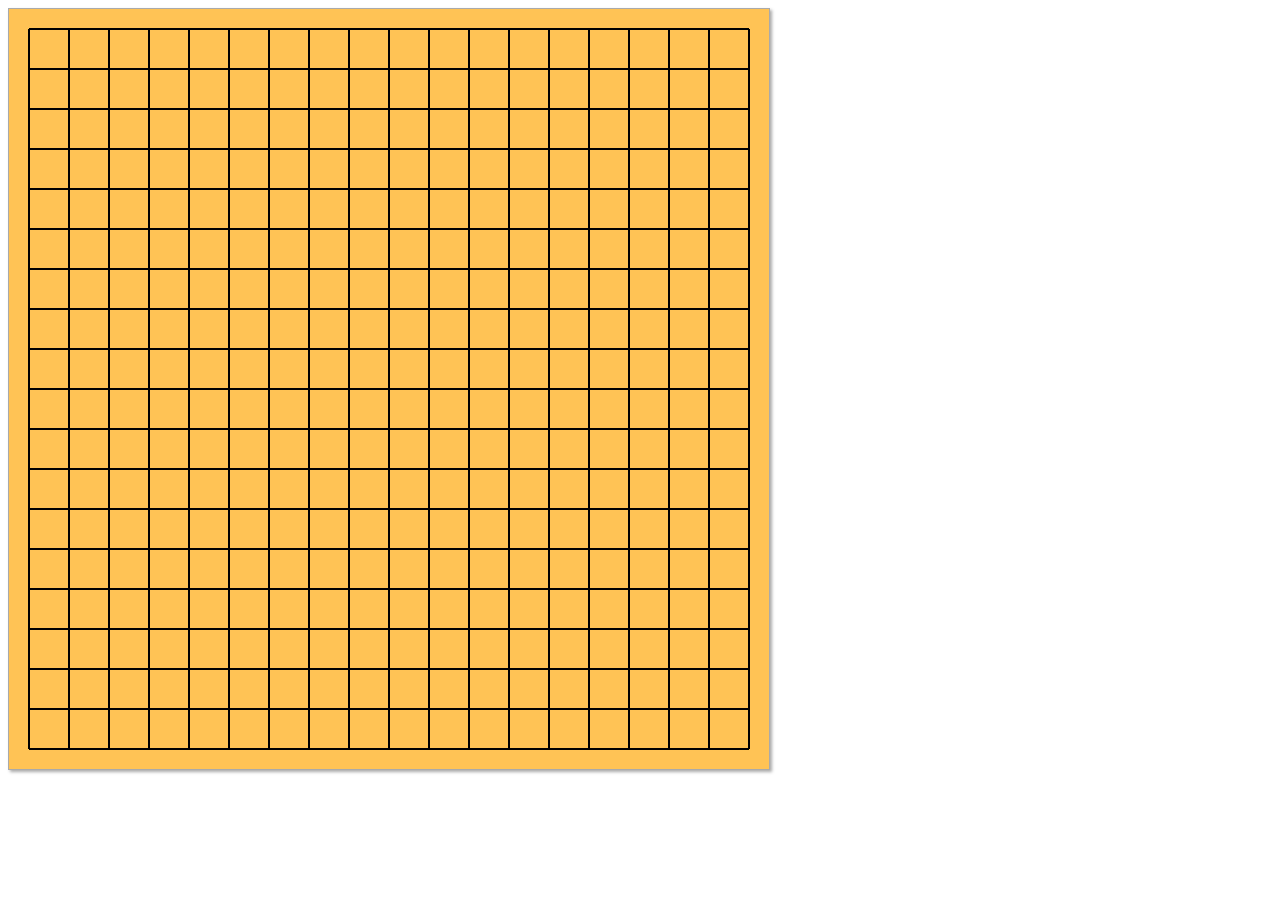
==== index.html @ 41150330 "initial commit" ====
<!DOCTYPE html>
<html lang="en">

<head>
    <meta charset="UTF-8">
    <meta name="viewport" content="width=device-width, initial-scale=1.0">
    <meta http-equiv="X-UA-Compatible" content="ie=edge">
    <link rel="stylesheet" href="local-chess.css">
    <title>Five in a row</title>
    <!-- <script src="chess.js"></script> -->
</head>

<body>
    <div class="container">
        <canvas id="chessBoard" width="760" height="760"></canvas>
        <script src="local-chess.js"></script>
    </div>

</body>

</html>
---- local-chess.css ----
#container {
	margin: 0 auto;
	width: 760px;
	position: relative;
}
#chessBoard {
	background-color: #ffc355;
	border: 1px solid #aaaaaa;
	box-shadow: 2px 2px 3px #aaaaaa;
}
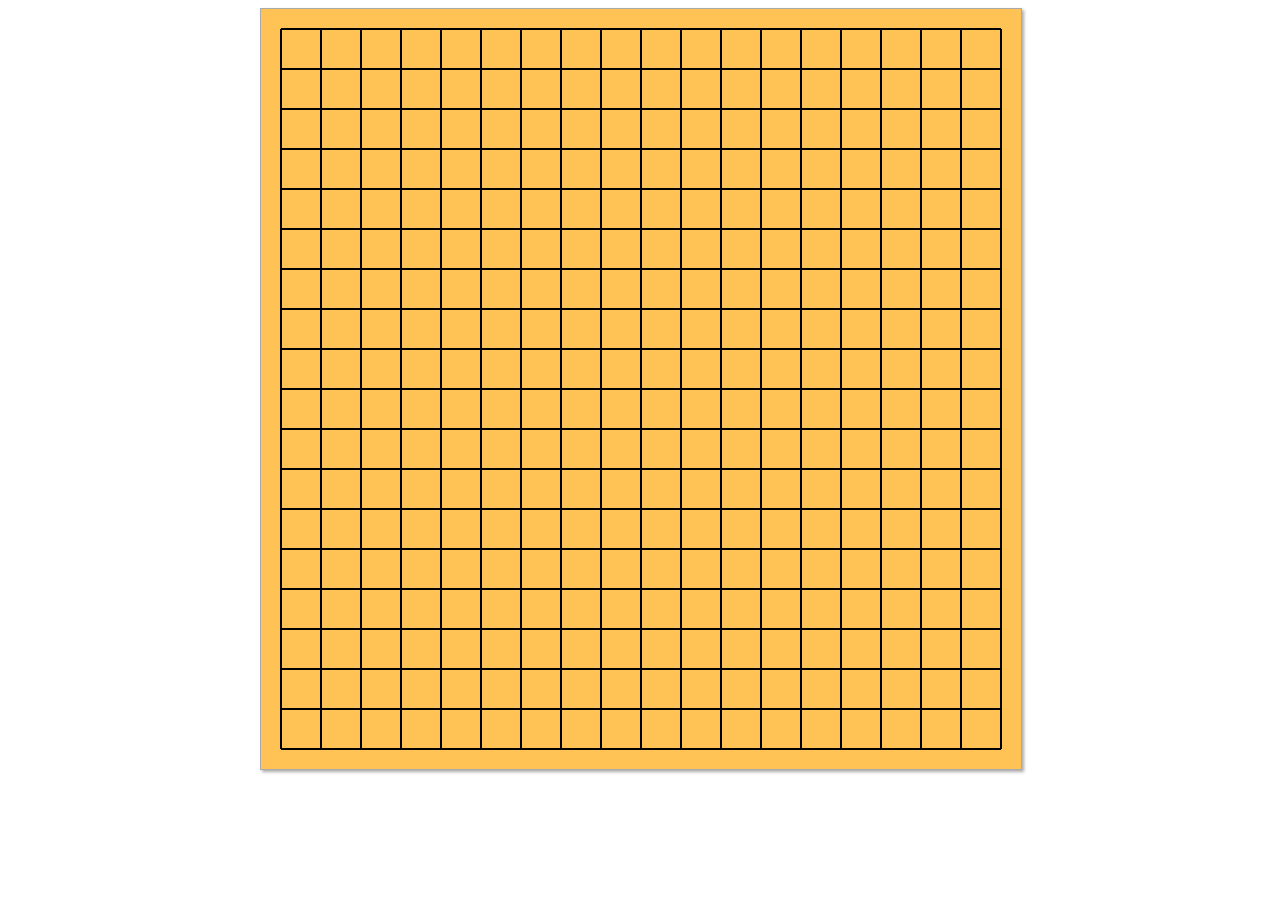
==== commit efdda0ac: "Complete judge function" ====
--- a/index.html
+++ b/index.html
@@ -11,7 +11,7 @@
 </head>
 
 <body>
-    <div class="container">
+    <div id="container">
         <canvas id="chessBoard" width="760" height="760"></canvas>
         <script src="local-chess.js"></script>
     </div>
